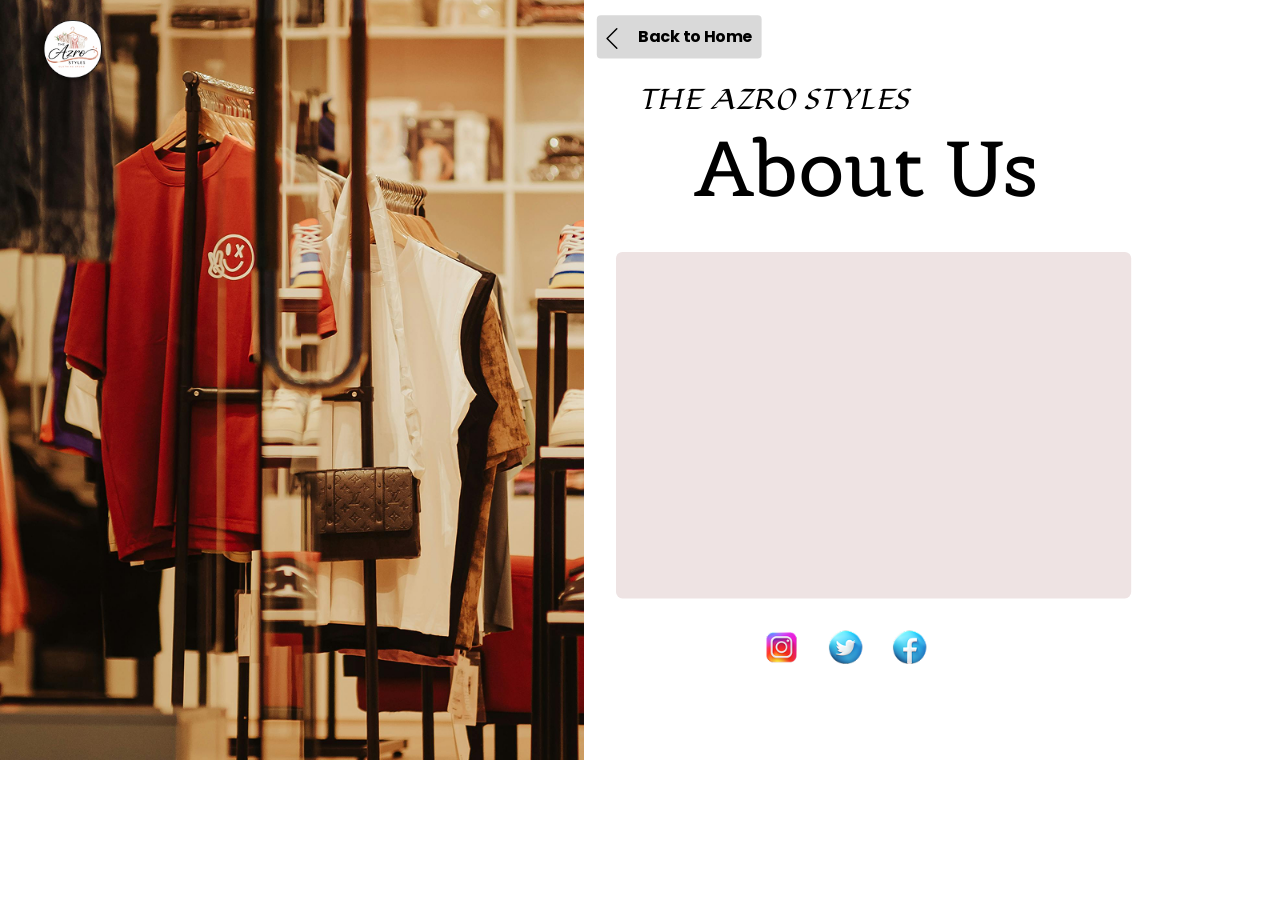
==== aboutus.html @ de7679d0 "First commit" ====
<!DOCTYPE html>
<html lang="en">
<head>
    <meta charset="UTF-8">
    <meta name="viewport" content="width=device-width, initial-scale=1.0">
    <title>About Us - THE AZRO STYLES</title>
    <link rel="stylesheet" href="aboutus-style.css">
    <link rel="preconnect" href="https://fonts.googleapis.com">
    <link rel="preconnect" href="https://fonts.gstatic.com" crossorigin>
    <link href="https://fonts.googleapis.com/css2?family=Poppins:wght@700&family=Belgrano&family=Lugrasimo&display=swap" rel="stylesheet">
</head>
<body>
    <div class="about-us-page">
        <!-- Left side background image -->
        <div class="background-image">
            <img src="Images/aboutusleft.png" alt="Store interior">
        </div>

        <!-- Logo -->
        <div class="logo">
            <img src="Images/logo azro.png" alt="Logo">
        </div>

        <!-- Back to Home Button -->
        <div class="back-button">
            <div class="arrow-icon">
                <svg width="40" height="40" viewBox="0 0 43.3333 43.3333" fill="none">
                    <path d="M27.0833 10.8333L13.9167 24L27.0833 37.1667" stroke="black" stroke-width="2" stroke-linecap="round" stroke-linejoin="round"/>
                </svg>
            </div>
            <p>Back to Home</p>
        </div>

        <!-- Brand Name -->
        <p class="brand-name">THE AZRO STYLES</p>

        <!-- About Us Heading -->
        <p class="about-heading">About Us</p>

        <!-- Content Box -->
        <div class="content-box"></div>

        <!-- Social Media Icons -->
        <div class="social-instagram">
            <img src="Images/Instagram.png" alt="Instagram">
        </div>
        <div class="social-twitter">
            <img src="Images/Twitter Circled.png" alt="Twitter">
        </div>
        <div class="social-facebook">
            <img src="Images/Facebook logo.png" alt="Facebook">
        </div>
    </div>
    <script src="about.js"></script>
</body>
</html>
---- aboutus-style.css ----
/* Reset and Base Styles */
* {
    margin: 0;
    padding: 0;
    box-sizing: border-box;
}

body {
    font-family: 'Poppins', sans-serif;
}

/* Main Container */
.about-us-page {
    background: white;
    position: relative;
    width: 100%;
    height: 100vh;
}

/* Background Image */
.background-image {
    position: absolute;
    height: 950px;
    left: 0;
    top: 0;
    width: 730px;
}

.background-image img {
    position: absolute;
    inset: 0;
    width: 100%;
    height: 100%;
    object-fit: cover;
    pointer-events: none;
}

/* Logo */
.logo {
    position: absolute;
    left: 51px;
    top: 25px;
    width: 80px;
    height: 80px;
}

.logo img {
    width: 100%;
    height: 100%;
    border-radius: 50%;
    display: block;
}

/* Brand Name */
.brand-name {
    position: absolute;
    font-family: 'Lugrasimo', cursive;
    font-style: normal;
    font-size: 32px;
    color: black;
    text-align: center;
    top: 103px;
    left: 50%;
    transform: translateX(-50%);
    margin-left: 327px;
    white-space: nowrap;
}

/* Back Button */
.back-button {
    position: absolute;
    background: #d9d9d9;
    height: 54px;
    left: 746px;
    border-radius: 5px;
    top: 19px;
    width: 206px;
    display: flex;
    align-items: center;
    cursor: pointer;
    transition: background 0.3s ease;
}

.back-button:hover {
    background: #c9c9c9;
}

.arrow-icon {
    position: absolute;
    left: 0;
    top: 7px;
    width: 40px;
    height: 40px;
    overflow: hidden;
}

.back-button p {
    position: absolute;
    font-family: 'Poppins', sans-serif;
    font-weight: 700;
    font-style: normal;
    font-size: 20px;
    color: black;
    top: 12px;
    left: 52px;
    white-space: nowrap;
}

/* About Us Heading */
.about-heading {
    position: absolute;
    font-family: 'Belgrano', serif;
    font-style: normal;
    font-size: 96px;
    color: black;
    top: 150px;
    left: 869px;
    white-space: nowrap;
    margin-bottom: 150px;
}

/* Content Box */
.content-box {
    position: absolute;
    background: #eee3e3;
    height: 433px;
    left: 770px;
    border-radius: 8px;
    top: 315px;
    width: 644px;
    margin-bottom: 100px;
}

/* Social Media Icons */
.social-instagram {
    position: absolute;
    left: 952px;
    top: 784px;
    width: 50px;
    height: 50px;
}

.social-instagram img {
    width: 100%;
    height: 100%;
    object-fit: contain;
    pointer-events: none;
}

.social-twitter {
    position: absolute;
    left: 1032px;
    top: 784px;
    width: 50px;
    height: 50px;
}

.social-twitter img {
    width: 100%;
    height: 100%;
    object-fit: contain;
    pointer-events: none;
}
.social-facebook {
    position: absolute;
    left: 1112px;
    top: 784px;
    width: 50px;
    height: 50px;
}

.social-facebook img {
    width: 100%;
    height: 100%;
    object-fit: contain;
    pointer-events: none;
}

/* Responsive Adjustments */
@media (max-width: 1400px) {
    .about-us-page {
        transform: scale(0.8);
        transform-origin: top left;
    }
}

@media (max-width: 1024px) {
    .about-us-page {
        transform: scale(0.6);
        transform-origin: top left;
    }
}

@media (max-width: 768px) {
    .background-image {
        width: 100%;
        height: 400px;
    }
    
    .brand-name {
        left: 50%;
        margin-left: 0;
        font-size: 24px;
        top: 420px;
    }
    
    .about-heading {
        font-size: 48px;
        left: 50%;
        transform: translateX(-50%);
        top: 480px;
    }
    
    .content-box {
        left: 20px;
        right: 20px;
        width: calc(100% - 40px);
        top: 580px;
        height: 300px;
    }
    
    .back-button {
        left: 20px;
        top: 360px;
    }
    
    .social-instagram {
        left: calc(50% - 60px);
        top: 920px;
    }
    
    .social-twitter {
        left: calc(50% + 10px);
        top: 920px;
    }
}
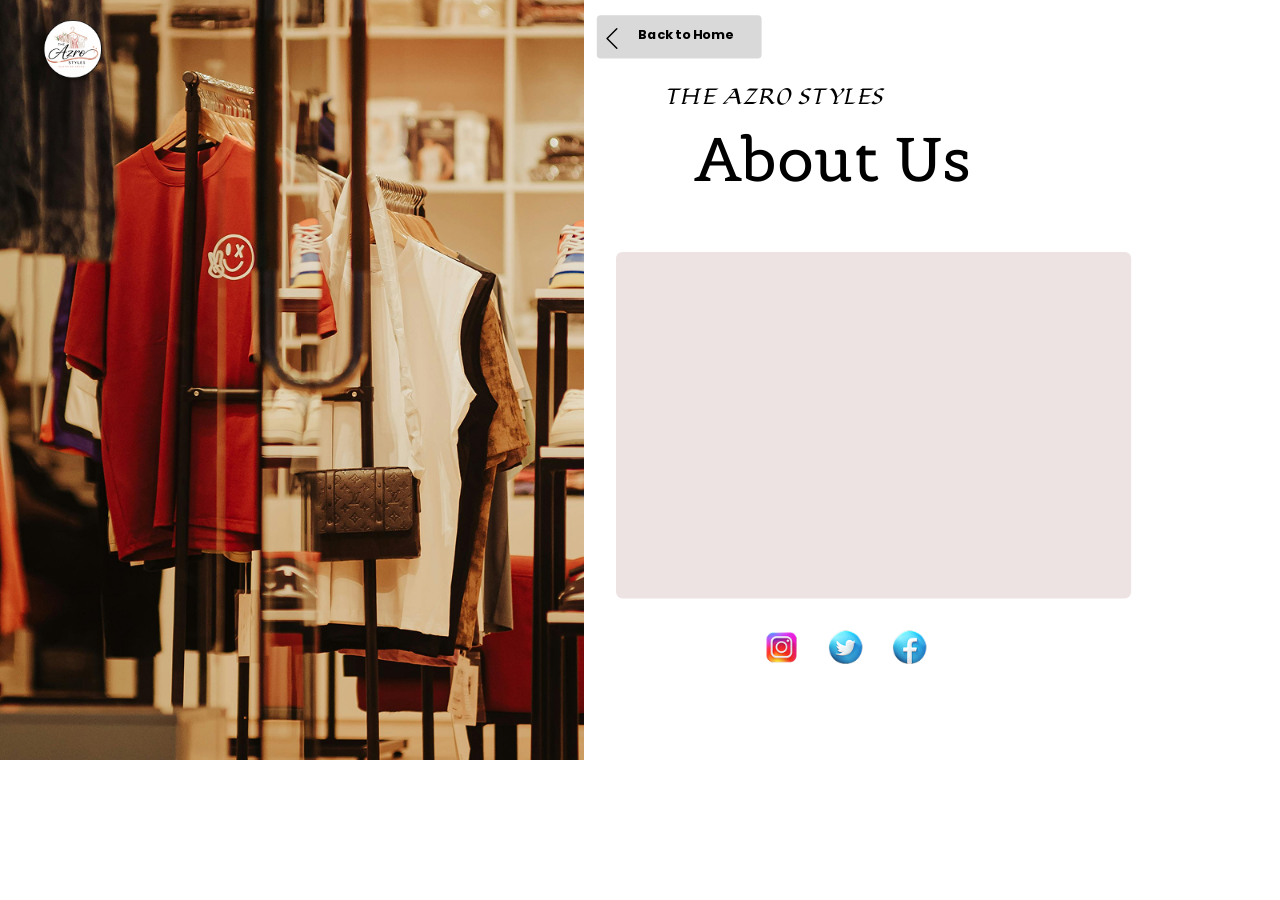
==== commit 22567034: "Add clamp() for flexible fonts, fix navigation links, reduce footer gap" ====
--- a/aboutus.html
+++ b/aboutus.html
@@ -22,7 +22,7 @@
         </div>
 
         <!-- Back to Home Button -->
-        <div class="back-button">
+        <div class="back-button" id="backButton">
             <div class="arrow-icon">
                 <svg width="40" height="40" viewBox="0 0 43.3333 43.3333" fill="none">
                     <path d="M27.0833 10.8333L13.9167 24L27.0833 37.1667" stroke="black" stroke-width="2" stroke-linecap="round" stroke-linejoin="round"/>
--- a/aboutus-style.css
+++ b/aboutus-style.css
@@ -56,7 +56,7 @@
     position: absolute;
     font-family: 'Lugrasimo', cursive;
     font-style: normal;
-    font-size: 32px;
+    font-size: clamp(1.25rem, 2vw, 2rem);
     color: black;
     text-align: center;
     top: 103px;
@@ -99,7 +99,7 @@
     font-family: 'Poppins', sans-serif;
     font-weight: 700;
     font-style: normal;
-    font-size: 20px;
+    font-size: clamp(1rem, 1.25vw, 1.25rem);
     color: black;
     top: 12px;
     left: 52px;
@@ -111,7 +111,7 @@
     position: absolute;
     font-family: 'Belgrano', serif;
     font-style: normal;
-    font-size: 96px;
+    font-size: clamp(3rem, 6vw, 6rem);
     color: black;
     top: 150px;
     left: 869px;
@@ -200,12 +200,12 @@
     .brand-name {
         left: 50%;
         margin-left: 0;
-        font-size: 24px;
+        font-size: clamp(1rem, 1.5vw, 1.5rem);
         top: 420px;
     }
     
     .about-heading {
-        font-size: 48px;
+        font-size: clamp(1.5rem, 3vw, 3rem);
         left: 50%;
         transform: translateX(-50%);
         top: 480px;
